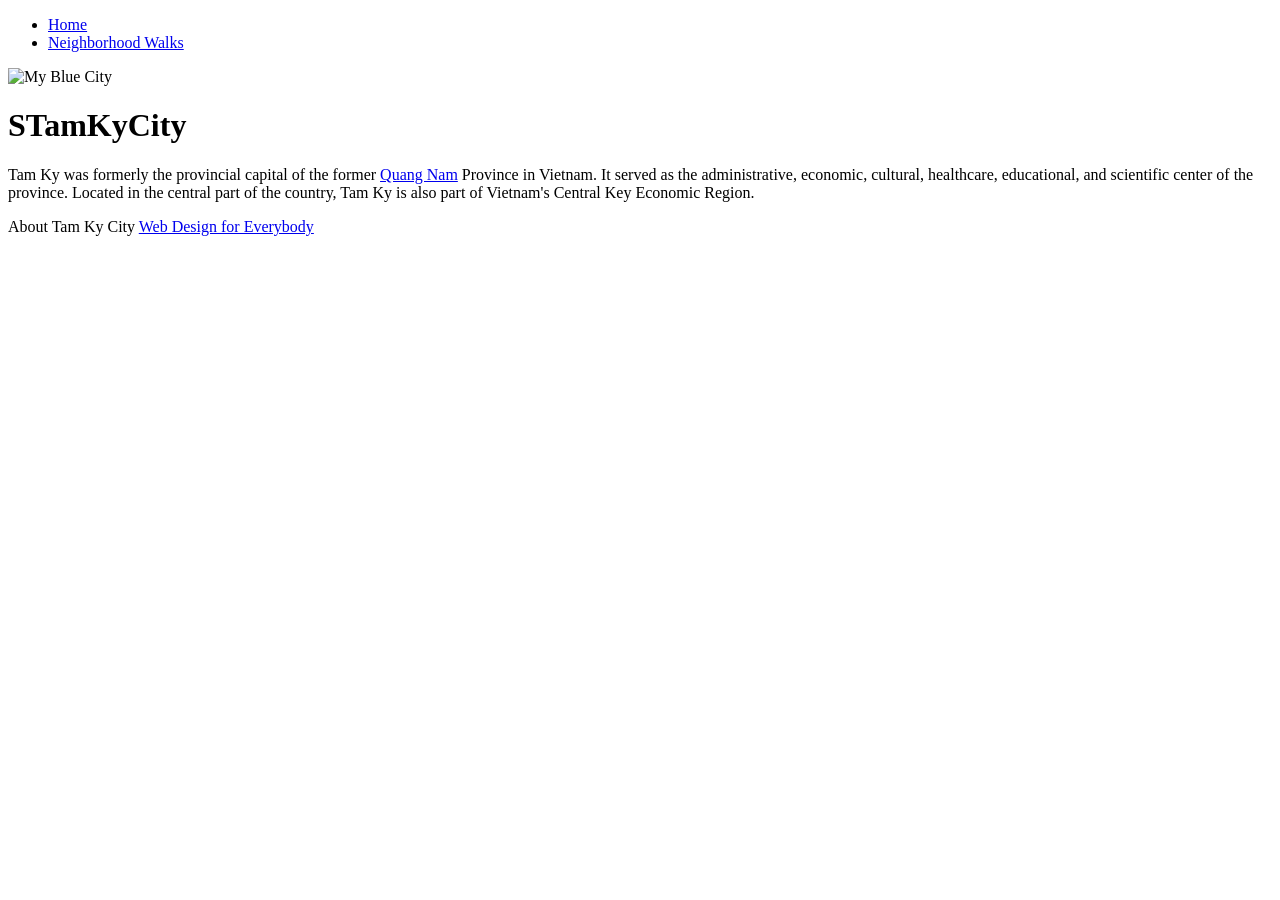
==== index.html @ eab3e6a9 "Replace image and heading with Tam Ky details Updated the main content and image in index.html." ====
<!DOCTYPE html>
<html lang="en">

<head>
  <meta charset="utf-8">
  <meta name="viewport" content="width=device-width">
  <title>Tam Ky City</title>
  <link rel="stylesheet" href="css/style.css">
</head>

<body>
  <header>
    <nav>
      <ul>
        <li><a href="index.html">Home</a></li>
        <li><a href="food.html">Neighborhood Walks</a></li>
      </ul>
    </nav>
    <img src="images/TamKy.png" width="200" alt="My Blue City">
    <h1>STamKyCity</h1>
  </header>
  <main>
    <p>Tam Ky was formerly the provincial capital of the former <a
        href="https://vi.wikipedia.org/wiki/Tam_K%E1%BB%B3_(th%C3%A0nh_ph%E1%BB%91)"> Quang Nam</a> Province in Vietnam. 
      It served as the administrative, economic, cultural, healthcare, educational, and scientific center of the province. 
      Located in the central part of the country, Tam Ky is also part of Vietnam's Central Key Economic Region. </p>

    

  </main>
  <footer>
    <p>About Tam Ky City <a
        href="https://vi.wikipedia.org/wiki/Tam_K%E1%BB%B3_(th%C3%A0nh_ph%E1%BB%91)"> Web Design for Everybody</a> </p>
  </footer>

</body>

</html>
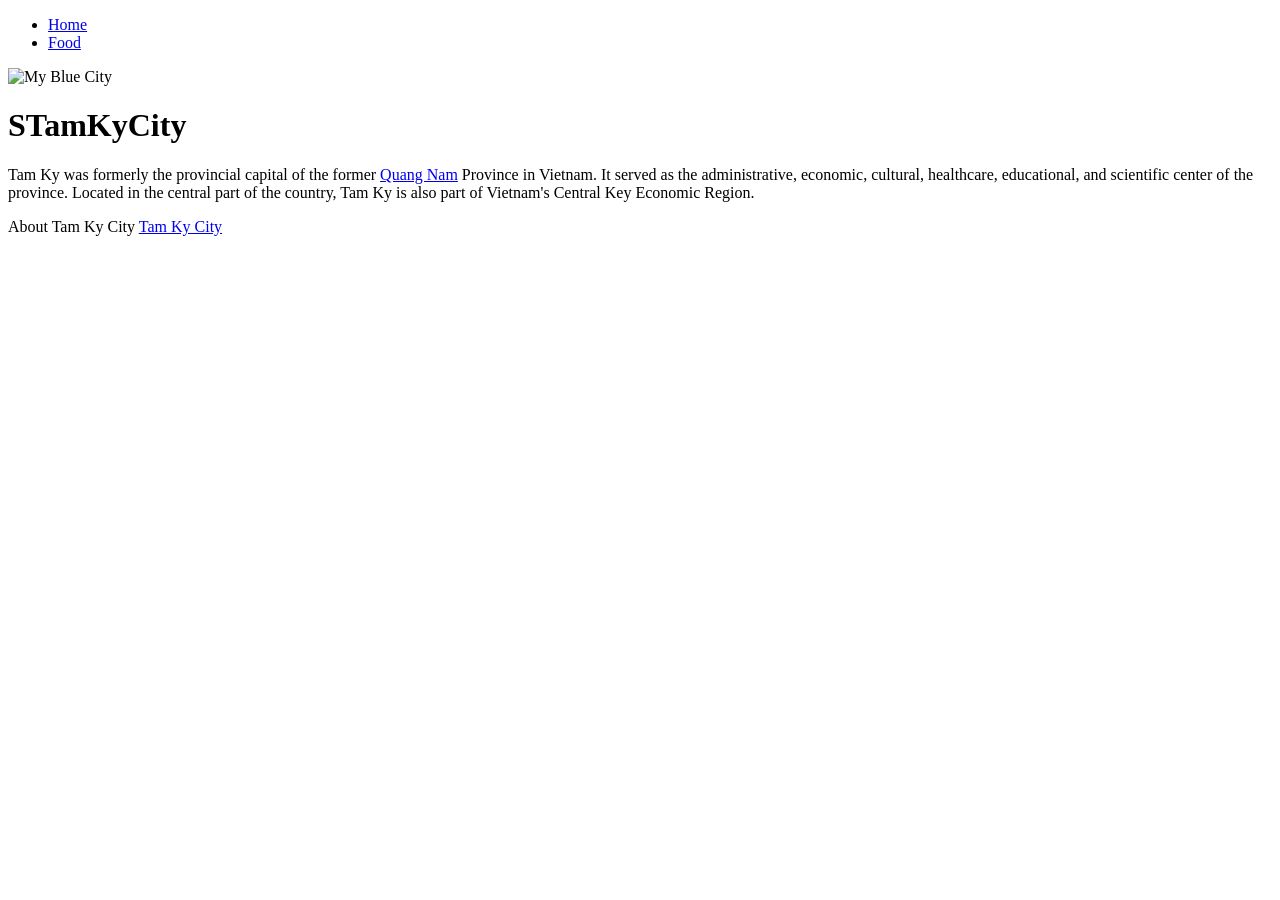
==== commit e09ebc1b: "Update index.html" ====
--- a/index.html
+++ b/index.html
@@ -13,7 +13,7 @@
     <nav>
       <ul>
         <li><a href="index.html">Home</a></li>
-        <li><a href="food.html">Neighborhood Walks</a></li>
+        <li><a href="food.html">Food</a></li>
       </ul>
     </nav>
     <img src="images/TamKy.png" width="200" alt="My Blue City">
@@ -21,7 +21,7 @@
   </header>
   <main>
     <p>Tam Ky was formerly the provincial capital of the former <a
-        href="https://vi.wikipedia.org/wiki/Tam_K%E1%BB%B3_(th%C3%A0nh_ph%E1%BB%91)"> Quang Nam</a> Province in Vietnam. 
+        href="https://vi.wikipedia.org/wiki/Qu%E1%BA%A3ng_Nam"> Quang Nam</a> Province in Vietnam. 
       It served as the administrative, economic, cultural, healthcare, educational, and scientific center of the province. 
       Located in the central part of the country, Tam Ky is also part of Vietnam's Central Key Economic Region. </p>
 
@@ -30,7 +30,7 @@
   </main>
   <footer>
     <p>About Tam Ky City <a
-        href="https://vi.wikipedia.org/wiki/Tam_K%E1%BB%B3_(th%C3%A0nh_ph%E1%BB%91)"> Web Design for Everybody</a> </p>
+        href="https://vi.wikipedia.org/wiki/Tam_K%E1%BB%B3_(th%C3%A0nh_ph%E1%BB%91)"> Tam Ky City</a> </p>
   </footer>
 
 </body>
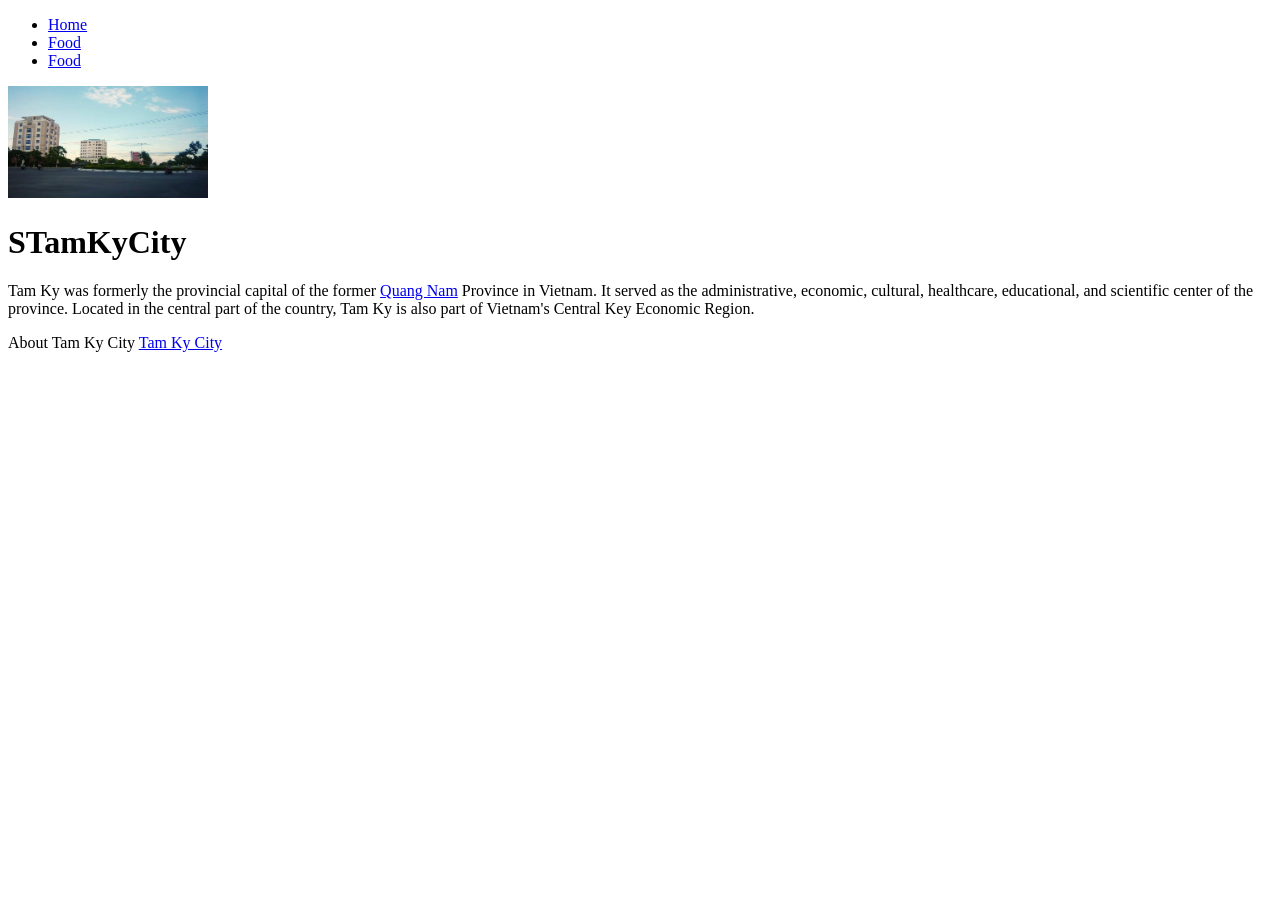
==== commit 936128fd: "Update index.html" ====
--- a/index.html
+++ b/index.html
@@ -13,7 +13,8 @@
     <nav>
       <ul>
         <li><a href="index.html">Home</a></li>
-        <li><a href="food.html">Food</a></li>
+        <li><a href="cuisine.html">Food</a></li>
+        <li><a href="place.html">Food</a></li>
       </ul>
     </nav>
     <img src="images/TamKy.png" width="200" alt="My Blue City">
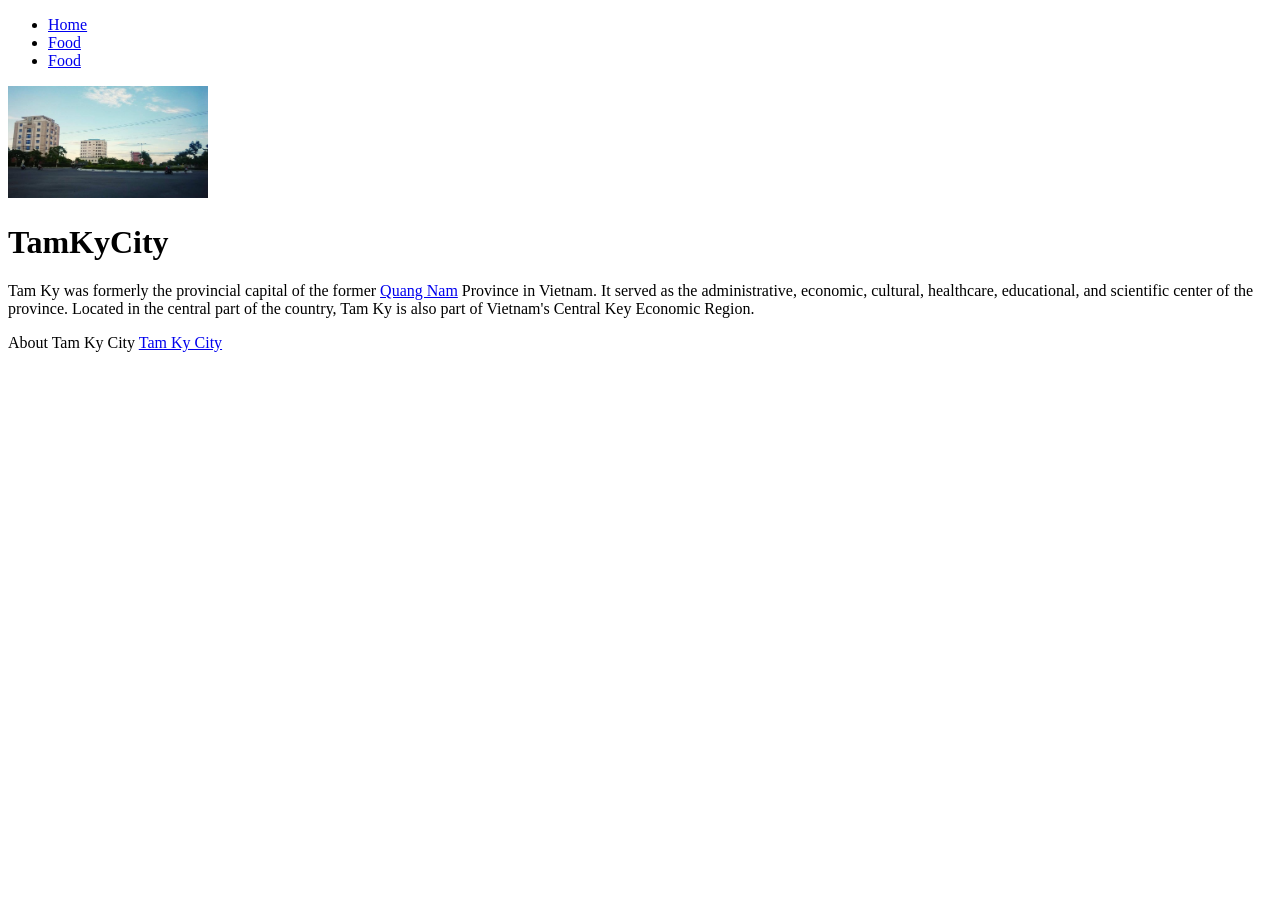
==== commit 29dbfb73: "Update index.html" ====
--- a/index.html
+++ b/index.html
@@ -18,7 +18,7 @@
       </ul>
     </nav>
     <img src="images/TamKy.png" width="200" alt="My Blue City">
-    <h1>STamKyCity</h1>
+    <h1>TamKyCity</h1>
   </header>
   <main>
     <p>Tam Ky was formerly the provincial capital of the former <a
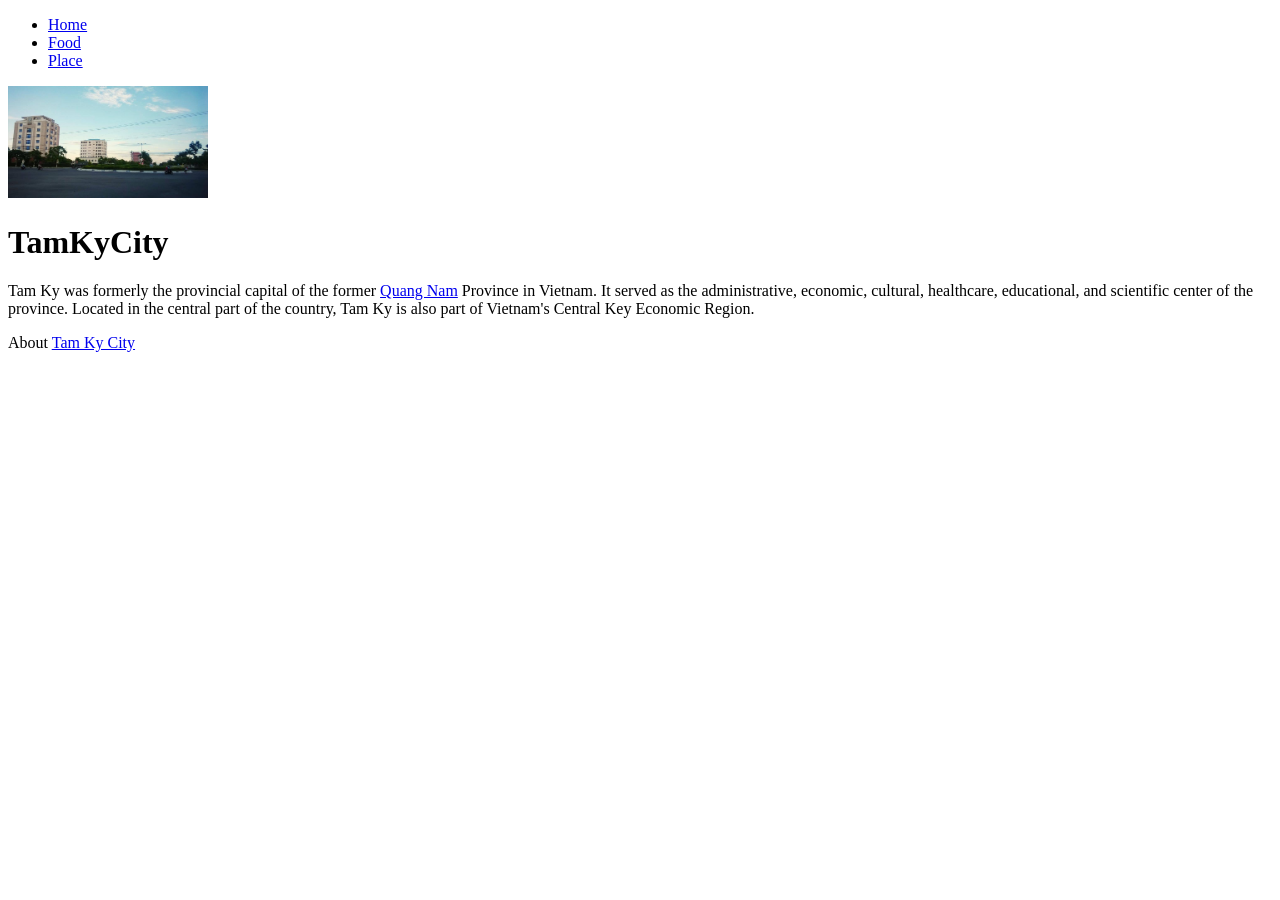
==== commit 82949f87: "Update index.html" ====
--- a/index.html
+++ b/index.html
@@ -14,7 +14,7 @@
       <ul>
         <li><a href="index.html">Home</a></li>
         <li><a href="cuisine.html">Food</a></li>
-        <li><a href="place.html">Food</a></li>
+        <li><a href="place.html">Place</a></li>
       </ul>
     </nav>
     <img src="images/TamKy.png" width="200" alt="My Blue City">
@@ -30,7 +30,7 @@
 
   </main>
   <footer>
-    <p>About Tam Ky City <a
+    <p>About  <a
         href="https://vi.wikipedia.org/wiki/Tam_K%E1%BB%B3_(th%C3%A0nh_ph%E1%BB%91)"> Tam Ky City</a> </p>
   </footer>
 
